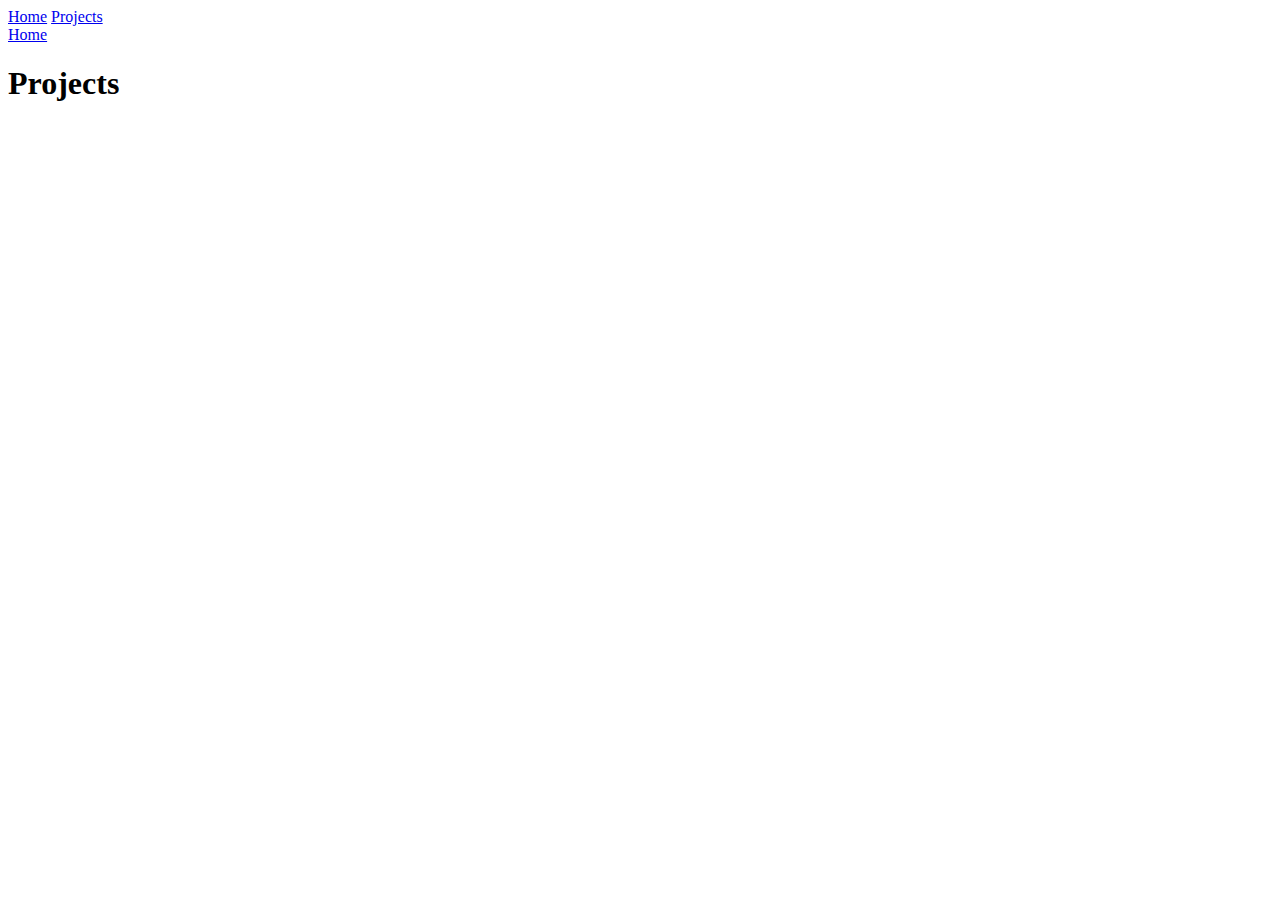
==== projects.html @ 66493dcd "add a link in LinkedIn account" ====
<!DOCTYPE html>
<html lang="en">
<head>
    <meta charset="UTF-8">
    <meta http-equiv="X-UA-Compatible" content="IE=edge">
    <meta name="viewport" content="width=device-width, initial-scale=1.0">
    <title>Gerald Ballenas Peroy-Projects</title>
</head>
<body>
    <header>
        <nav id="left-side">
            <a  href="./index.html">Home</a>
            <a href="./project.html">Projects</a>
        </nav>

        <nav id="right-side">
            <a  href="https://github.com/vhon08/static-website">Home</a>
        </nav>
    </header>
    <h1>Projects</h1>
</body>
</html>
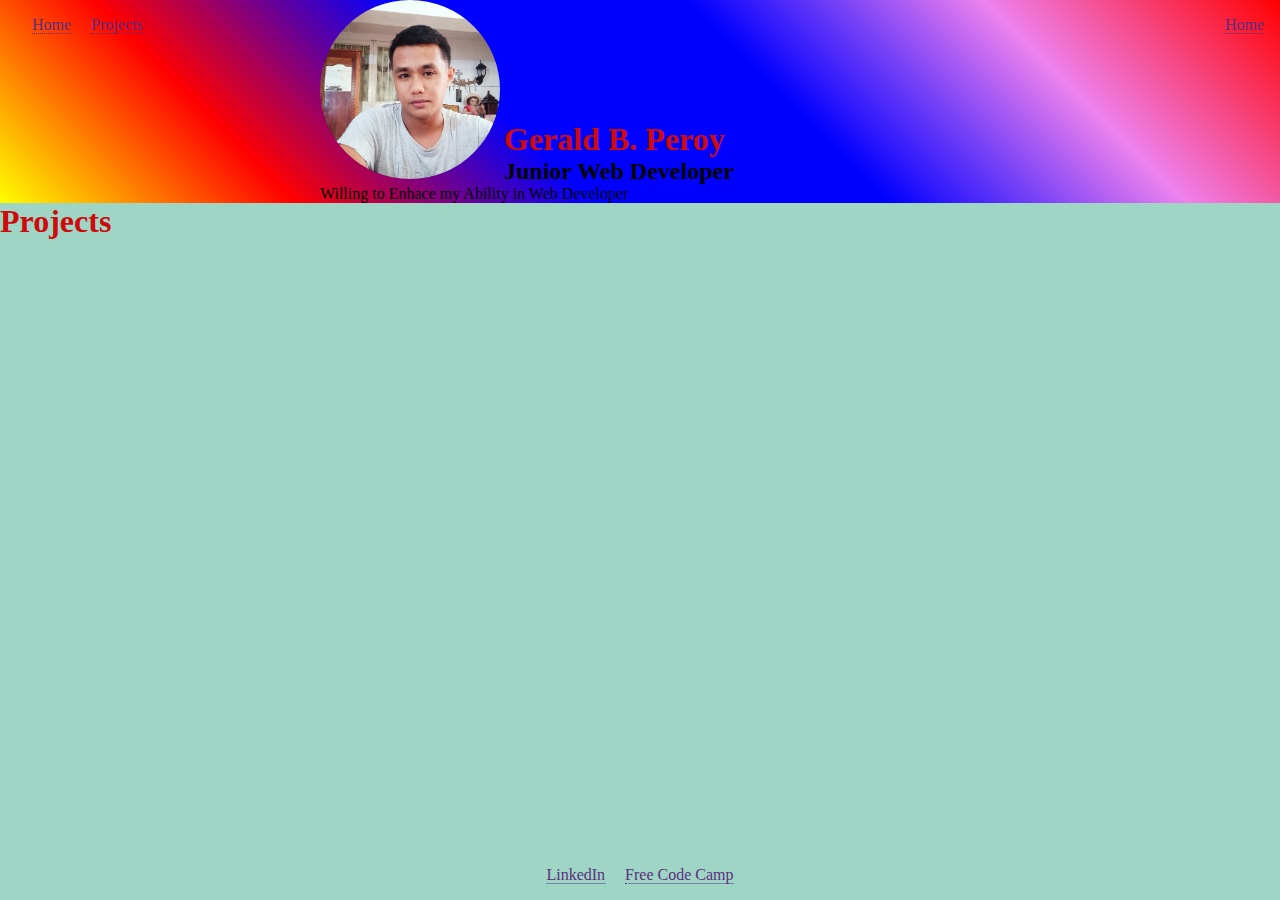
==== commit 2031bfe3: "adding project.html CSS codes" ====
--- a/projects.html
+++ b/projects.html
@@ -5,6 +5,7 @@
     <meta http-equiv="X-UA-Compatible" content="IE=edge">
     <meta name="viewport" content="width=device-width, initial-scale=1.0">
     <title>Gerald Ballenas Peroy-Projects</title>
+    <link rel="stylesheet" href="css/styles.css"/>
 </head>
 <body>
     <header>
@@ -17,6 +18,26 @@
             <a  href="https://github.com/vhon08/static-website">Home</a>
         </nav>
     </header>
+    <section id="hero-banner">
+      <div>
+        <img
+        id="my-image" 
+        src="./images/im2.jpg.jpg" 
+        alt="this is my personal Image."
+        />
+        <div>
+            <h1>Gerald B. Peroy</h1>
+            <h2>Junior Web Developer</h2>
+        </div>
+    <p>
+        Willing to Enhace my Ability in Web Developer
+    </p>
+      </div>
+    </section>
+    <footer>
+        <a href="https://www.linkedin.com/in/gerald-peroy-57339525a/">LinkedIn</a>
+        <a href="https://github.com/vhon08/static-website">Free Code Camp</a>
+    </footer>
     <h1>Projects</h1>
 </body>
 </html>--- a/css/styles.css
+++ b/css/styles.css
@@ -0,0 +1,90 @@
+@import url('https://fonts.googleapis.com/css2?family=Permanent+Marker&family=Satisfy&display=swap');
+
+/* CSS reset */
+* {
+ padding: 0;
+ margin: 0;
+ box-sizing: border-box;
+}
+
+body{
+    background-color: #9ED5C5;
+    font-family: 'Permanent Marker', cursive;
+    color: #000000;
+  }
+
+  html, body{
+    height: 100vh;
+    position: relative;
+    width: 100%;
+  }
+
+#my-image {
+  width: 180px;
+  border-radius: 50%;
+}
+#content{
+  text-align: center;
+}
+h1{
+  color: #CF0A0A;
+}
+
+#my-name{
+  font-family: 'Satisfy', cursive; 
+}
+
+#left-side {
+ position: absolute;
+ top: 16px;
+ left: 16px;
+}
+#left-side > a{
+ margin-left: 16px;
+}
+
+#right-side {
+  position: absolute;
+  top: 16px;
+  right: 16px;
+}
+
+a{
+  color: #5c2e7e;
+  text-decoration: none;
+  border-bottom: 1px dotted #5c2e7e;
+}
+
+footer {
+  position: absolute;
+  bottom: 16px;
+  left: 50%;
+  transform: translate(-50%);
+}
+
+footer a:first-child {
+ margin-right: 16px;
+}
+
+#content div {
+  width: 60%;
+  position: absolute;
+  top: 50%;
+  left: 50%;
+  transform: translate(-50%, -50%);
+}
+ 
+/* Projects page */
+
+#hero-banner{
+ background:  linear-gradient(45deg, Yellow, red,  blue, blue, violet, red)
+}
+
+#hero-banner > div{
+  width: 50%;
+  margin: 0 auto;
+}
+
+#hero-banner > div > div {
+  display: inline-block;
+}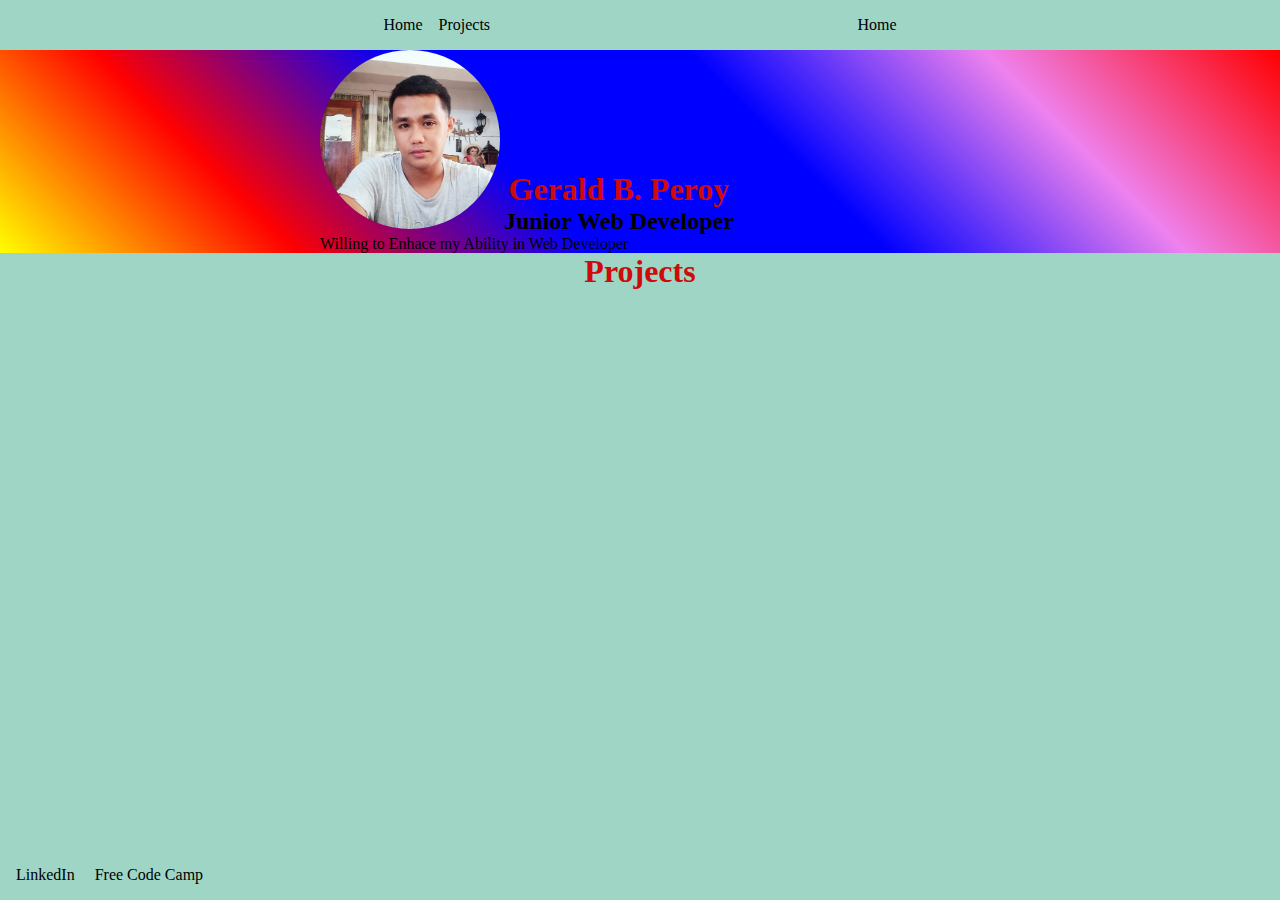
==== commit 8b2cde42: "footer is now comportable in phone screen" ====
--- a/projects.html
+++ b/projects.html
@@ -35,7 +35,7 @@
       </div>
     </section>
     <footer>
-        <a href="https://www.linkedin.com/in/gerald-peroy-57339525a/">LinkedIn</a>
+        <a href="https://www.linkedin.com/in/Gerald-peroy/">LinkedIn</a>
         <a href="https://github.com/vhon08/static-website">Free Code Camp</a>
     </footer>
     <h1>Projects</h1>
--- a/css/styles.css
+++ b/css/styles.css
@@ -28,6 +28,7 @@
 }
 h1{
   color: #CF0A0A;
+  text-align: center;
 }
 
 #my-name{
@@ -35,31 +36,36 @@
 }
 
 #left-side {
- position: absolute;
- top: 16px;
- left: 16px;
-}
-#left-side > a{
- margin-left: 16px;
+ display: flex;
+ flex-direction: row;
+ column-gap: 16px;
 }
 
 #right-side {
-  position: absolute;
+  /* position: absolute;
   top: 16px;
-  right: 16px;
+  right: 16px; */
 }
 
 a{
-  color: #5c2e7e;
+  color: black;
   text-decoration: none;
-  border-bottom: 1px dotted #5c2e7e;
+
+}
+footer{
+  position: absolute;
+  bottom: 0;
+  width: 100vw;  /* vw - viewport width */
+  padding: 16px;
 }
 
-footer {
-  position: absolute;
+footer > section {
+  /* position: absolute;
   bottom: 16px;
   left: 50%;
-  transform: translate(-50%);
+  transform: translate(-50%); */
+  display: flex;
+  justify-content: space-between;
 }
 
 footer a:first-child {
@@ -87,4 +93,14 @@
 
 #hero-banner > div > div {
   display: inline-block;
-}+}
+header{
+  display: flex;
+  flex-direction: row;
+  justify-content: space-evenly;
+  padding: 16px;
+}
+h3{
+  text-align: center;
+  font-size: 32px;
+}
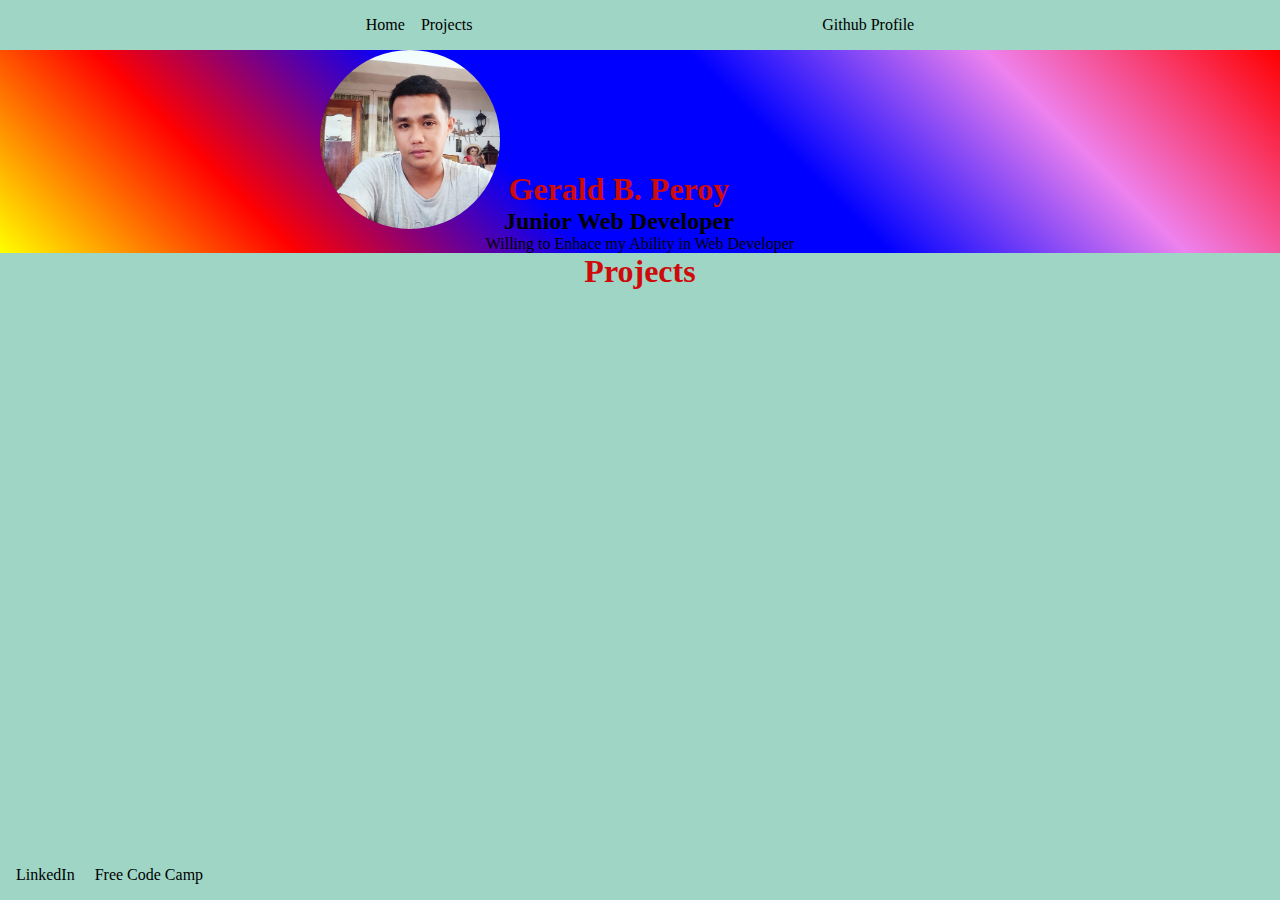
==== commit 87b16f0b: "Applying Font Awesome Icon in Html Projects" ====
--- a/projects.html
+++ b/projects.html
@@ -5,17 +5,24 @@
     <meta http-equiv="X-UA-Compatible" content="IE=edge">
     <meta name="viewport" content="width=device-width, initial-scale=1.0">
     <title>Gerald Ballenas Peroy-Projects</title>
+    <link rel="stylesheet" href="https://cdnjs.cloudflare.com/ajax/libs/font-awesome/6.3.0/css/all.min.css" integrity="sha512-SzlrxWUlpfuzQ+pcUCosxcglQRNAq/DZjVsC0lE40xsADsfeQoEypE+enwcOiGjk/bSuGGKHEyjSoQ1zVisanQ==" crossorigin="anonymous" referrerpolicy="no-referrer" />
     <link rel="stylesheet" href="css/styles.css"/>
 </head>
 <body>
     <header>
         <nav id="left-side">
-            <a  href="./index.html">Home</a>
-            <a href="./project.html">Projects</a>
+            <a  href="./index.html">
+                <i class="fa-solid fa-house-fire">
+                </i>Home</a>
+            <a href="./project.html">
+                <i class="fa-solid fa-folder-closed">
+                </i>Projects</a>
         </nav>
 
         <nav id="right-side">
-            <a  href="https://github.com/vhon08/static-website">Home</a>
+            <a  href="https://github.com/vhon08/static-website">
+                <i class="fa-brands fa-github">
+                </i>Github Profile</a>
         </nav>
     </header>
     <section id="hero-banner">
@@ -35,8 +42,10 @@
       </div>
     </section>
     <footer>
-        <a href="https://www.linkedin.com/in/Gerald-peroy/">LinkedIn</a>
-        <a href="https://github.com/vhon08/static-website">Free Code Camp</a>
+        <a href="https://www.linkedin.com/in/Gerald-peroy/">
+            <i class="fa-brands fa-linkedin"></i>LinkedIn</a>
+        <a href="https://github.com/vhon08/static-website">
+            <i class="fa-brands fa-square-github"></i>Free Code Camp</a>
     </footer>
     <h1>Projects</h1>
 </body>
--- a/css/styles.css
+++ b/css/styles.css
@@ -24,6 +24,9 @@
   border-radius: 50%;
 }
 #content{
+  text-align: center;
+}
+h2{
   text-align: center;
 }
 h1{
@@ -73,11 +76,12 @@
 }
 
 #content div {
-  width: 60%;
+  width: 100vw; /*viewport width */
   position: absolute;
   top: 50%;
   left: 50%;
   transform: translate(-50%, -50%);
+  padding: 16px;
 }
  
 /* Projects page */
@@ -104,3 +108,7 @@
   text-align: center;
   font-size: 32px;
 }
+p{
+  text-align: center;
+}
+
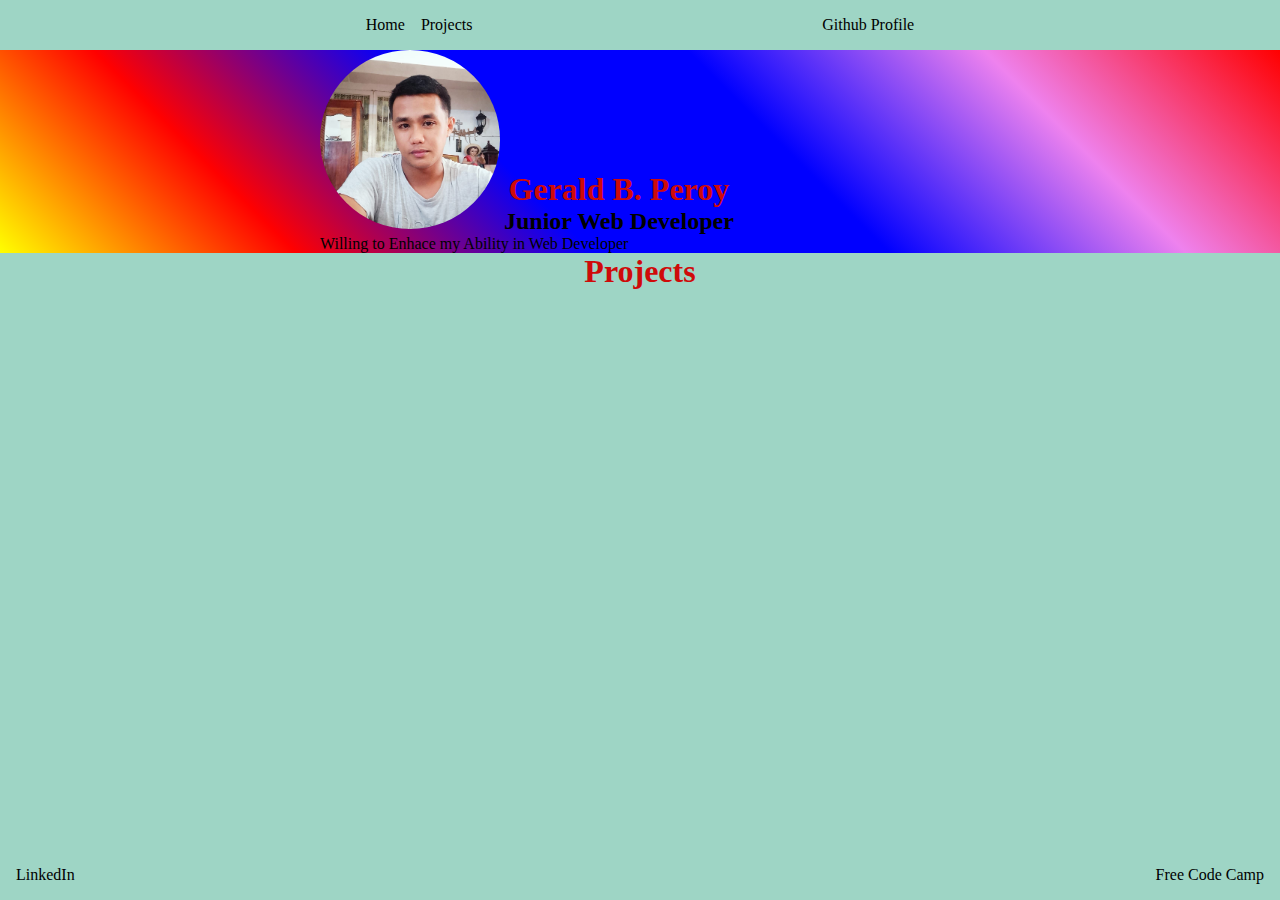
==== commit 0a3f5492: "Inhancing the mobile view of  project html  same as index html" ====
--- a/projects.html
+++ b/projects.html
@@ -13,16 +13,16 @@
         <nav id="left-side">
             <a  href="./index.html">
                 <i class="fa-solid fa-house-fire">
-                </i>Home</a>
+                </i> Home</a>
             <a href="./project.html">
                 <i class="fa-solid fa-folder-closed">
-                </i>Projects</a>
+                </i> Projects</a>
         </nav>
 
         <nav id="right-side">
             <a  href="https://github.com/vhon08/static-website">
                 <i class="fa-brands fa-github">
-                </i>Github Profile</a>
+                </i> Github Profile</a>
         </nav>
     </header>
     <section id="hero-banner">
@@ -42,10 +42,14 @@
       </div>
     </section>
     <footer>
-        <a href="https://www.linkedin.com/in/Gerald-peroy/">
-            <i class="fa-brands fa-linkedin"></i>LinkedIn</a>
-        <a href="https://github.com/vhon08/static-website">
-            <i class="fa-brands fa-square-github"></i>Free Code Camp</a>
+        <section>
+            <a href="https://www.linkedin.com/in/Gerald-peroy/">
+                <i class="fa-brands fa-linkedin"></i>
+                LinkedIn</a>
+            <a href="https://github.com/vhon08/static-website">
+                <i class="fa-brands fa-square-github"></i>
+                Free Code Camp</a>
+            </section>
     </footer>
     <h1>Projects</h1>
 </body>
--- a/css/styles.css
+++ b/css/styles.css
@@ -24,9 +24,6 @@
   border-radius: 50%;
 }
 #content{
-  text-align: center;
-}
-h2{
   text-align: center;
 }
 h1{
@@ -108,7 +105,3 @@
   text-align: center;
   font-size: 32px;
 }
-p{
-  text-align: center;
-}
-
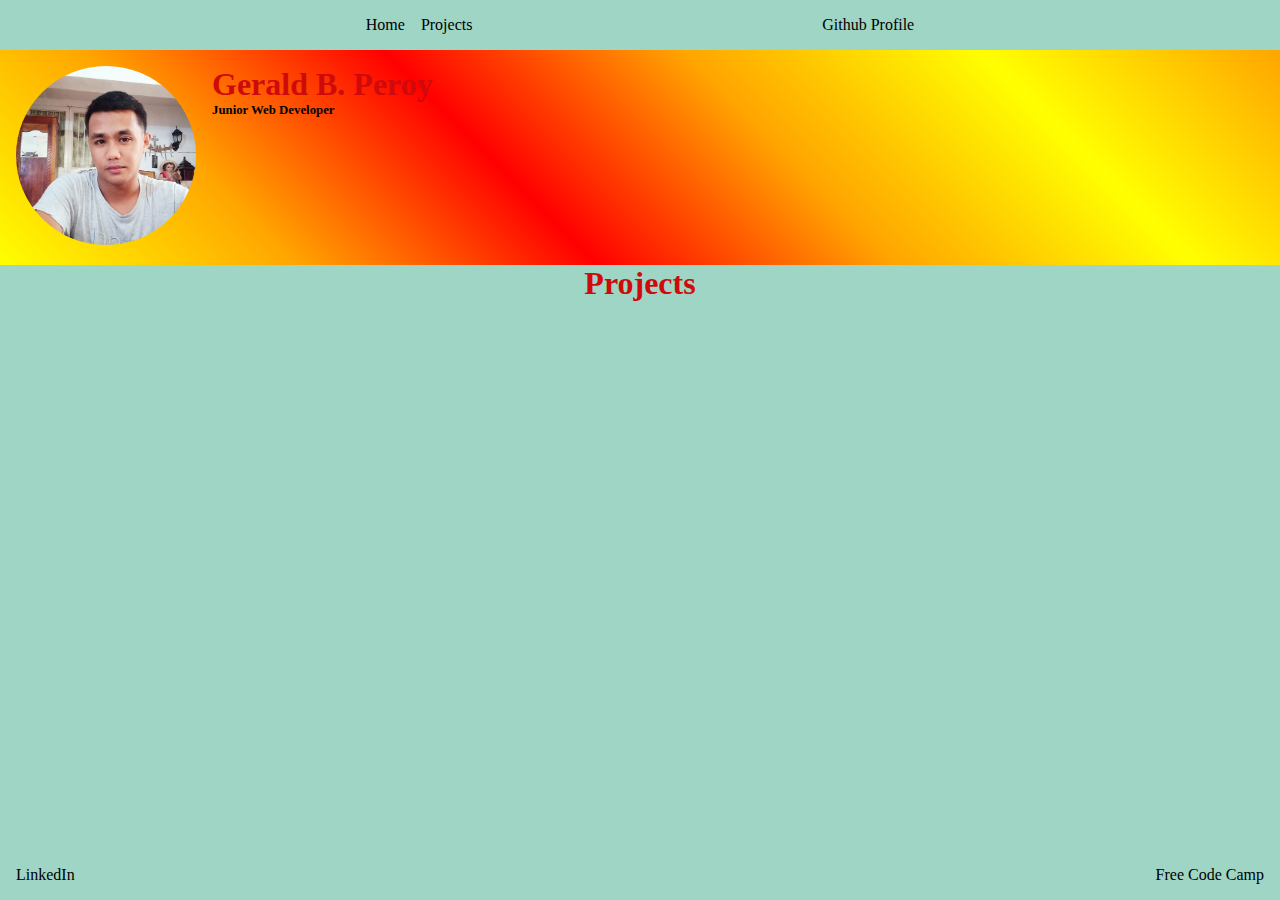
==== commit 40b2274e: "hero banner is good in mobile view" ====
--- a/projects.html
+++ b/projects.html
@@ -27,18 +27,17 @@
     </header>
     <section id="hero-banner">
       <div>
-        <img
+        <section>
+            <img
         id="my-image" 
         src="./images/im2.jpg.jpg" 
         alt="this is my personal Image."
         />
-        <div>
+        </section>
+        <section>
             <h1>Gerald B. Peroy</h1>
             <h2>Junior Web Developer</h2>
-        </div>
-    <p>
-        Willing to Enhace my Ability in Web Developer
-    </p>
+        </section>
       </div>
     </section>
     <footer>
--- a/css/styles.css
+++ b/css/styles.css
@@ -84,14 +84,26 @@
 /* Projects page */
 
 #hero-banner{
- background:  linear-gradient(45deg, Yellow, red,  blue, blue, violet, red)
+ background:  linear-gradient(45deg, Yellow, orange,  red, orange, yellow, orange)
+
 }
 
 #hero-banner > div{
-  width: 50%;
-  margin: 0 auto;
+  width: 100vw;
+  display: flex;
+  column-gap: 16px;
+  padding: 16px;
 }
-
+#hero-banner h1 
+#hero-banner h2{
+ color: white;
+}
+#hero-banner h1{
+  font-size: 2rem; /* 1rem -- 16px */
+}
+#hero-banner h2{
+  font-size: 0.8rem;
+}
 #hero-banner > div > div {
   display: inline-block;
 }
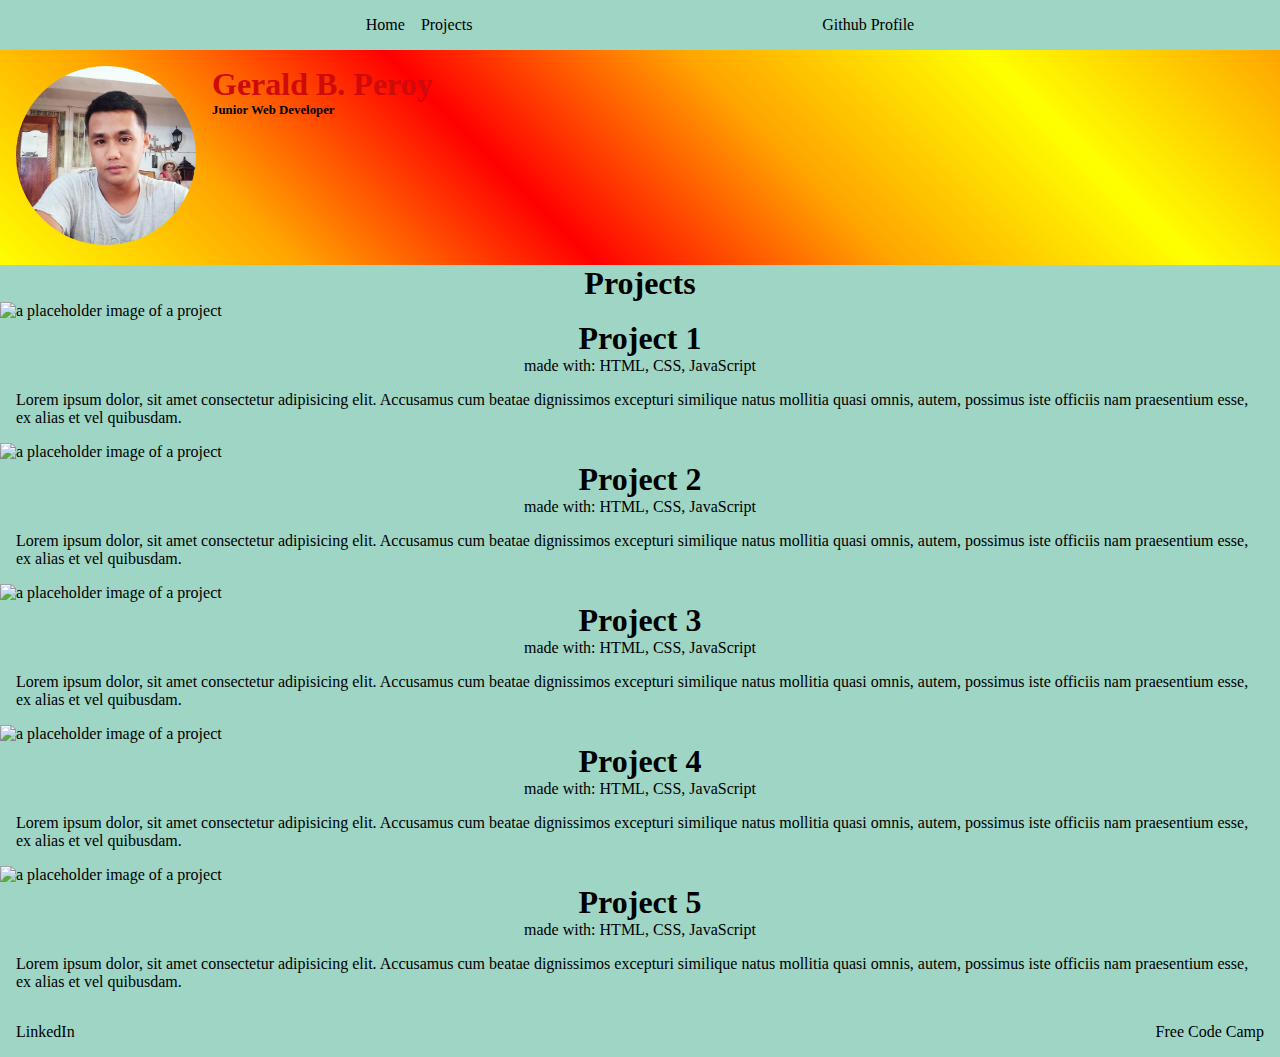
==== commit 492e2995: "adding h3 element and 5 section element" ====
--- a/projects.html
+++ b/projects.html
@@ -7,6 +7,35 @@
     <title>Gerald Ballenas Peroy-Projects</title>
     <link rel="stylesheet" href="https://cdnjs.cloudflare.com/ajax/libs/font-awesome/6.3.0/css/all.min.css" integrity="sha512-SzlrxWUlpfuzQ+pcUCosxcglQRNAq/DZjVsC0lE40xsADsfeQoEypE+enwcOiGjk/bSuGGKHEyjSoQ1zVisanQ==" crossorigin="anonymous" referrerpolicy="no-referrer" />
     <link rel="stylesheet" href="css/styles.css"/>
+    <style>
+     body{
+        height: auto;
+     }
+     section.project > img { 
+        width: 100%;
+        height: 250px;
+        object-fit: cover;
+     }
+     p.description{
+        padding: 16px;
+     }
+     ul.techs {
+        list-style: none;
+        text-align: center;
+     }
+     ul.techs::before{
+        content: "made with:";
+     }
+     ul.techs > li {
+        display: inline-block;
+     }
+     ul.techs >li:not(:last-child)::after {
+        content: ", ";
+     }
+     footer{
+        position: initial;
+     }
+    </style>
 </head>
 <body>
     <header>
@@ -18,6 +47,7 @@
                 <i class="fa-solid fa-folder-closed">
                 </i> Projects</a>
         </nav>
+        
 
         <nav id="right-side">
             <a  href="https://github.com/vhon08/static-website">
@@ -40,6 +70,80 @@
         </section>
       </div>
     </section>
+    <h3>Projects</h3>
+    <!-- A collection of Projects -->
+    <section id="projects">
+        <section class="project">
+
+            <img src="https://images.unsplash.com/photo-1603955389958-8ab4c2025b71?ixlib=rb-4.0.3&ixid=MnwxMjA3fDB8MHxwaG90by1wYWdlfHx8fGVufDB8fHx8&auto=format&fit=crop&w=1170&q=80" 
+            alt="a placeholder image of a project">
+            <h3>Project 1</h3>
+            <ul class="techs">
+                <li>HTML</li>
+                <li>CSS</li>
+                <li>JavaScript</li>
+            </ul>
+            <p class="description">
+                Lorem ipsum dolor, sit amet consectetur adipisicing elit. Accusamus cum beatae dignissimos excepturi similique natus mollitia quasi omnis, autem, possimus iste officiis nam praesentium esse, ex alias et vel quibusdam.
+            </p>
+        </section>
+        <section class="project">
+
+            <img src="https://images.unsplash.com/photo-1603955389958-8ab4c2025b71?ixlib=rb-4.0.3&ixid=MnwxMjA3fDB8MHxwaG90by1wYWdlfHx8fGVufDB8fHx8&auto=format&fit=crop&w=1170&q=80" 
+            alt="a placeholder image of a project">
+            <h3>Project 2</h3>
+            <ul class="techs">
+                <li>HTML</li>
+                <li>CSS</li>
+                <li>JavaScript</li>
+            </ul>
+            <p class="description">
+                Lorem ipsum dolor, sit amet consectetur adipisicing elit. Accusamus cum beatae dignissimos excepturi similique natus mollitia quasi omnis, autem, possimus iste officiis nam praesentium esse, ex alias et vel quibusdam.
+            </p>
+        </section>
+        <section class="project">
+
+            <img src="https://images.unsplash.com/photo-1603955389958-8ab4c2025b71?ixlib=rb-4.0.3&ixid=MnwxMjA3fDB8MHxwaG90by1wYWdlfHx8fGVufDB8fHx8&auto=format&fit=crop&w=1170&q=80" 
+            alt="a placeholder image of a project">
+            <h3>Project 3</h3>
+            <ul class="techs">
+                <li>HTML</li>
+                <li>CSS</li>
+                <li>JavaScript</li>
+            </ul>
+            <p class="description">
+                Lorem ipsum dolor, sit amet consectetur adipisicing elit. Accusamus cum beatae dignissimos excepturi similique natus mollitia quasi omnis, autem, possimus iste officiis nam praesentium esse, ex alias et vel quibusdam.
+            </p>
+        </section>
+        <section class="project">
+
+            <img src="https://images.unsplash.com/photo-1603955389958-8ab4c2025b71?ixlib=rb-4.0.3&ixid=MnwxMjA3fDB8MHxwaG90by1wYWdlfHx8fGVufDB8fHx8&auto=format&fit=crop&w=1170&q=80" 
+            alt="a placeholder image of a project">
+            <h3>Project 4</h3>
+            <ul class="techs">
+                <li>HTML</li>
+                <li>CSS</li>
+                <li>JavaScript</li>
+            </ul>
+            <p class="description">
+                Lorem ipsum dolor, sit amet consectetur adipisicing elit. Accusamus cum beatae dignissimos excepturi similique natus mollitia quasi omnis, autem, possimus iste officiis nam praesentium esse, ex alias et vel quibusdam.
+            </p>
+        </section>
+        <section class="project">
+
+            <img src="https://images.unsplash.com/photo-1603955389958-8ab4c2025b71?ixlib=rb-4.0.3&ixid=MnwxMjA3fDB8MHxwaG90by1wYWdlfHx8fGVufDB8fHx8&auto=format&fit=crop&w=1170&q=80" 
+            alt="a placeholder image of a project">
+            <h3>Project 5</h3>
+            <ul class="techs">
+                <li>HTML</li>
+                <li>CSS</li>
+                <li>JavaScript</li>
+            </ul>
+            <p class="description">
+                Lorem ipsum dolor, sit amet consectetur adipisicing elit. Accusamus cum beatae dignissimos excepturi similique natus mollitia quasi omnis, autem, possimus iste officiis nam praesentium esse, ex alias et vel quibusdam.
+            </p>
+        </section>
+    </section>
     <footer>
         <section>
             <a href="https://www.linkedin.com/in/Gerald-peroy/">
@@ -50,6 +154,5 @@
                 Free Code Camp</a>
             </section>
     </footer>
-    <h1>Projects</h1>
 </body>
 </html>--- a/css/styles.css
+++ b/css/styles.css
@@ -94,6 +94,13 @@
   column-gap: 16px;
   padding: 16px;
 }
+
+@media (min-width: 426px) and (max-width: 768px) {
+  #hero-banner > div {
+  width: 50%;
+  margin: 0 auto;
+  }
+}
 #hero-banner h1 
 #hero-banner h2{
  color: white;
